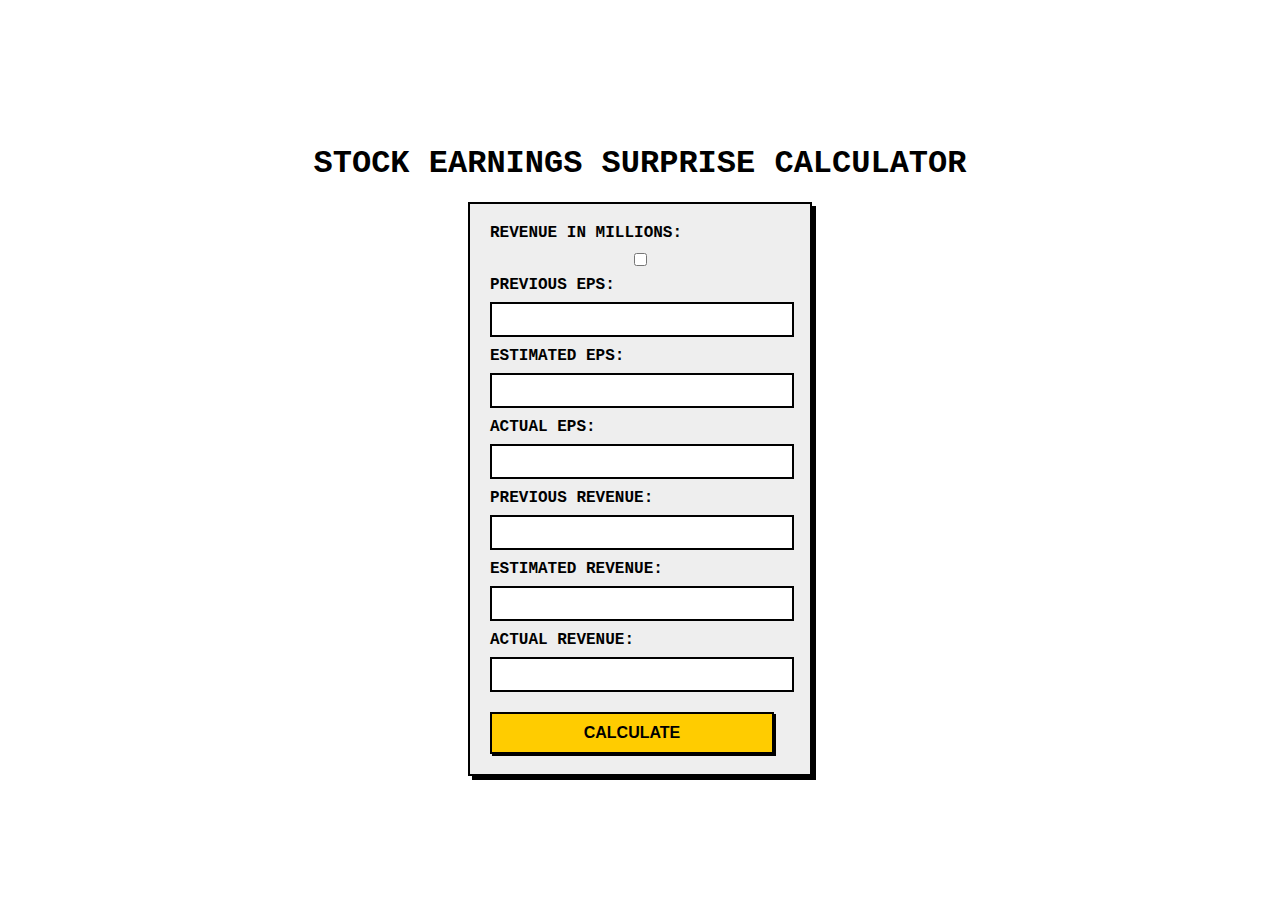
==== index.html @ 7a6e7df9 "Updated JavaScript formatting for numbers and percentages" ====
<!DOCTYPE html>
<html lang="en">
<head>
    <meta charset="UTF-8">
    <meta name="viewport" content="width=device-width, initial-scale=1.0">
    <title>Stock Earnings Surprise Calculator</title>
    <link rel="stylesheet" href="static/styles.css">
</head>
<body>
    <h1>Stock Earnings Surprise Calculator</h1>
    <form id="calculatorForm">
        <label for="unit">Revenue in Millions:</label>
        <input type="checkbox" id="unit" name="unit">

        <label for="prev_eps">Previous EPS:</label>
        <input type="number" step="0.01" id="prev_eps" name="prev_eps" required>
        
        <label for="estimated_eps">Estimated EPS:</label>
        <input type="number" step="0.01" id="estimated_eps" name="estimated_eps" required>
        
        <label for="actual_eps">Actual EPS:</label>
        <input type="number" step="0.01" id="actual_eps" name="actual_eps" required>

        <label for="prev_revenue">Previous Revenue:</label>
        <input type="number" step="0.01" id="prev_revenue" name="prev_revenue" required>
        
        <label for="estimated_revenue">Estimated Revenue:</label>
        <input type="number" step="0.01" id="estimated_revenue" name="estimated_revenue" required>
        
        <label for="actual_revenue">Actual Revenue:</label>
        <input type="number" step="0.01" id="actual_revenue" name="actual_revenue" required>
        
        <input type="submit" value="Calculate">
    </form>

    <p id="error" style="color:red; display:none;"></p>

    <h2 id="resultsTitle" style="display:none;">Results</h2>
    <button id="copyButton" style="display:none;">Copy</button>
    <p id="copyMessage" style="display:none; color: green;">Results copied to clipboard</p>
    <div id="results" style="display:none;">
        <p id="resultsContent"></p>
    </div>

    <script>
        function formatNumber(value) {
            // Check if the value is an integer or has decimals
            return Number.isInteger(value) ? value.toString() : value.toFixed(2);
        }

        function formatPercentage(value) {
            // Add + or - sign based on the value
            return (value >= 0 ? "+" : "") + Math.round(value) + "%";
        }

        document.getElementById('calculatorForm').addEventListener('submit', function(event) {
            event.preventDefault(); // Prevent form submission

            // Fetch values from form
            let unit = document.getElementById('unit').checked ? 'M' : 'K';
            let prev_eps = parseFloat(document.getElementById('prev_eps').value);
            let estimated_eps = parseFloat(document.getElementById('estimated_eps').value);
            let actual_eps = parseFloat(document.getElementById('actual_eps').value);
            let prev_revenue = parseFloat(document.getElementById('prev_revenue').value);
            let estimated_revenue = parseFloat(document.getElementById('estimated_revenue').value);
            let actual_revenue = parseFloat(document.getElementById('actual_revenue').value);

            // Error checking
            if (isNaN(prev_eps) || isNaN(estimated_eps) || isNaN(actual_eps) || isNaN(prev_revenue) || isNaN(estimated_revenue) || isNaN(actual_revenue)) {
                document.getElementById('error').innerText = "Please fill out all fields correctly.";
                document.getElementById('error').style.display = 'block';
                return;
            } else {
                document.getElementById('error').style.display = 'none';
            }

            // Perform calculations
            let eps_surprise = ((actual_eps - estimated_eps) / estimated_eps) * 100;
            let eps_yoy = ((actual_eps - prev_eps) / prev_eps) * 100;
            let revenue_surprise = ((actual_revenue - estimated_revenue) / estimated_revenue) * 100;
            let revenue_yoy = ((actual_revenue - prev_revenue) / prev_revenue) * 100;

            // Format results
            let actual_eps_display = `${formatNumber(actual_eps)}c`;
            let estimated_eps_display = `${formatNumber(estimated_eps)}c`;
            let revenue_display = `${formatNumber(actual_revenue)} ${unit}`;
            let estimated_revenue_display = `${formatNumber(estimated_revenue)} ${unit}`;

            // Display results
            document.getElementById('resultsTitle').style.display = 'block';
            document.getElementById('results').style.display = 'block';
            document.getElementById('resultsContent').innerHTML = `
                EPS: ${actual_eps_display}<br>
                Est: ${estimated_eps_display}<br>
                Surp: ${formatPercentage(eps_surprise)}<br>
                YoY: ${formatPercentage(eps_yoy)}<br><br>
                Rev: ${revenue_display}<br>
                Est: ${estimated_revenue_display}<br>
                Surp: ${formatPercentage(revenue_surprise)}<br>
                YoY: ${formatPercentage(revenue_yoy)}
            `;
            document.getElementById('copyButton').style.display = 'block';
        });

        document.getElementById('copyButton').addEventListener('click', function() {
            let results = document.getElementById('resultsContent').innerText;
            let textarea = document.createElement('textarea');
            textarea.value = results;
            document.body.appendChild(textarea);
            textarea.select();
            document.execCommand('copy');
            document.body.removeChild(textarea);

            var copyMessage = document.getElementById('copyMessage');
            copyMessage.style.display = 'block';
            setTimeout(function() {
                copyMessage.style.display = 'none';
            }, 2000);
        });
    </script>
</body>
</html>
---- static/styles.css ----
body {
    font-family: 'Courier New', Courier, monospace;
    background-color: #ffffff;
    margin: 0;
    padding: 0;
    display: flex;
    justify-content: center; /* Center the form horizontally */
    align-items: center;     /* Center the form vertically */
    height: 100vh;           /* Make sure the body takes the full height of the viewport */
    color: #000000;
    flex-direction: column;  /* Ensure elements are stacked vertically */
}

h1 {
    color: #000000;
    font-weight: bold;
    text-transform: uppercase;
    margin-bottom: 20px;
}

form {
    background-color: #eeeeee;
    padding: 20px;
    border: 2px solid #000000;
    box-shadow: 4px 4px 0 #000000;
    width: 300px;               /* Fixed width for the form */
    margin: 0 auto;             /* Center the form */
    display: flex;
    flex-direction: column;     /* Ensure form elements are stacked vertically */
}

form label {
    display: block;
    margin-bottom: 8px;
    font-weight: bold;
    text-transform: uppercase;
}

form select, form input[type="number"], form input[type="checkbox"] {
    width: calc(100% - 16px);   /* Full width with padding adjustment */
    padding: 8px;
    margin-bottom: 10px;
    border: 2px solid #000000;
    border-radius: 0;
    background-color: #ffffff;
    color: #000000;
}

form input[type="checkbox"] {
    width: auto; /* Let checkbox take its natural width */
    margin-bottom: 10px;
}

form input[type="submit"] {
    width: calc(100% - 16px);   /* Full width with padding adjustment */
    padding: 10px;
    border: 2px solid #000000;
    background-color: #ffcc00;
    color: #000000;
    font-size: 16px;
    cursor: pointer;
    text-transform: uppercase;
    font-weight: bold;
    margin-top: 10px;
    box-shadow: 2px 2px 0 #000000;
    transition: background-color 0.3s ease;
}

form input[type="submit"]:hover {
    background-color: #ffaa00;
}

h2 {
    color: #000000;
    font-weight: bold;
    text-transform: uppercase;
    margin-top: 20px;
}

p {
    background-color: #eeeeee;
    padding: 20px;
    border: 2px solid #000000;
    box-shadow: 4px 4px 0 #000000;
    width: 300px;
    margin: 20px auto;          /* Center the paragraph */
}

#results {
    text-align: center;         /* Center the results text */
}

button {
    width: calc(55% - 32px);   /* Slightly less wide than the form and results box */
    padding: 10px;
    border: 2px solid #000000;
    background-color: #ffcc00;
    color: #000000;
    font-size: 16px;
    cursor: pointer;
    text-transform: uppercase;
    font-weight: bold;
    margin: 10px auto;          /* Center the button */
    box-shadow: 2px 2px 0 #000000;
    transition: background-color 0.3s ease;
}

button:hover {
    background-color: #ffaa00;
}
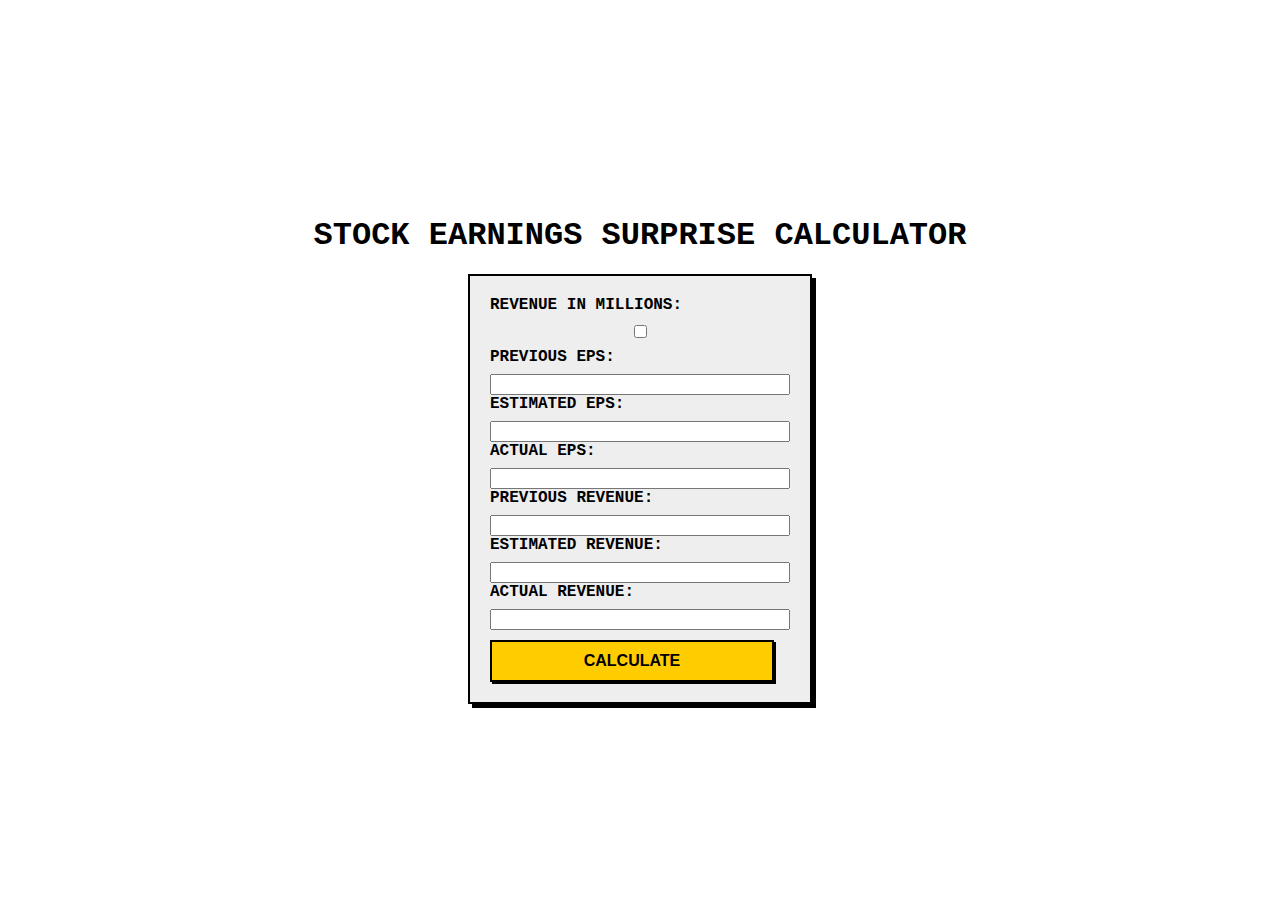
==== commit fd110aa2: "Handle comma input for numeric fields and switch to text input" ====
--- a/index.html
+++ b/index.html
@@ -13,22 +13,22 @@
         <input type="checkbox" id="unit" name="unit">
 
         <label for="prev_eps">Previous EPS:</label>
-        <input type="number" step="0.01" id="prev_eps" name="prev_eps" required>
+        <input type="text" id="prev_eps" name="prev_eps" required>
         
         <label for="estimated_eps">Estimated EPS:</label>
-        <input type="number" step="0.01" id="estimated_eps" name="estimated_eps" required>
+        <input type="text" id="estimated_eps" name="estimated_eps" required>
         
         <label for="actual_eps">Actual EPS:</label>
-        <input type="number" step="0.01" id="actual_eps" name="actual_eps" required>
+        <input type="text" id="actual_eps" name="actual_eps" required>
 
         <label for="prev_revenue">Previous Revenue:</label>
-        <input type="number" step="0.01" id="prev_revenue" name="prev_revenue" required>
+        <input type="text" id="prev_revenue" name="prev_revenue" required>
         
         <label for="estimated_revenue">Estimated Revenue:</label>
-        <input type="number" step="0.01" id="estimated_revenue" name="estimated_revenue" required>
+        <input type="text" id="estimated_revenue" name="estimated_revenue" required>
         
         <label for="actual_revenue">Actual Revenue:</label>
-        <input type="number" step="0.01" id="actual_revenue" name="actual_revenue" required>
+        <input type="text" id="actual_revenue" name="actual_revenue" required>
         
         <input type="submit" value="Calculate">
     </form>
@@ -53,6 +53,22 @@
             return (value >= 0 ? "+" : "") + Math.round(value) + "%";
         }
 
+        // Function to validate input and replace commas with dots
+        function validateAndReplace(event) {
+            const input = event.target;
+            input.value = input.value.replace(/,/g, '.');
+
+            // Allow only numbers, dots, and minus signs
+            if (!/^[-]?\d*\.?\d*$/.test(input.value)) {
+                input.value = input.value.slice(0, -1);
+            }
+        }
+
+        // Add event listeners to input fields to handle numeric input
+        document.querySelectorAll('input[type="text"]').forEach(input => {
+            input.addEventListener('input', validateAndReplace);
+        });
+
         document.getElementById('calculatorForm').addEventListener('submit', function(event) {
             event.preventDefault(); // Prevent form submission
 
@@ -65,20 +81,33 @@
             let estimated_revenue = parseFloat(document.getElementById('estimated_revenue').value);
             let actual_revenue = parseFloat(document.getElementById('actual_revenue').value);
 
-            // Error checking
-            if (isNaN(prev_eps) || isNaN(estimated_eps) || isNaN(actual_eps) || isNaN(prev_revenue) || isNaN(estimated_revenue) || isNaN(actual_revenue)) {
-                document.getElementById('error').innerText = "Please fill out all fields correctly.";
-                document.getElementById('error').style.display = 'block';
+            // Clear any previous error
+            let errorElement = document.getElementById('error');
+            errorElement.style.display = 'none';
+
+            // Perform calculations and validation
+            if (isNaN(prev_eps) || isNaN(estimated_eps) || isNaN(actual_eps) || 
+                isNaN(prev_revenue) || isNaN(estimated_revenue) || isNaN(actual_revenue)) {
+                errorElement.textContent = 'Please enter valid numbers in all fields.';
+                errorElement.style.display = 'block';
                 return;
-            } else {
-                document.getElementById('error').style.display = 'none';
             }
 
-            // Perform calculations
-            let eps_surprise = ((actual_eps - estimated_eps) / estimated_eps) * 100;
-            let eps_yoy = ((actual_eps - prev_eps) / prev_eps) * 100;
-            let revenue_surprise = ((actual_revenue - estimated_revenue) / estimated_revenue) * 100;
-            let revenue_yoy = ((actual_revenue - prev_revenue) / prev_revenue) * 100;
+            // Calculate EPS surprise
+            let eps_surprise = Math.abs(((actual_eps - estimated_eps) / Math.abs(estimated_eps)) * 100);
+            eps_surprise = (actual_eps >= estimated_eps ? "+" : "-") + Math.round(eps_surprise);
+
+            // Calculate EPS YoY change
+            let eps_yoy = Math.abs(((actual_eps - prev_eps) / Math.abs(prev_eps)) * 100);
+            eps_yoy = (actual_eps >= prev_eps ? "+" : "-") + Math.round(eps_yoy);
+
+            // Calculate revenue surprise
+            let revenue_surprise = Math.abs(((actual_revenue - estimated_revenue) / Math.abs(estimated_revenue)) * 100);
+            revenue_surprise = (actual_revenue >= estimated_revenue ? "+" : "-") + Math.round(revenue_surprise);
+
+            // Calculate revenue YoY change
+            let revenue_yoy = Math.abs(((actual_revenue - prev_revenue) / Math.abs(prev_revenue)) * 100);
+            revenue_yoy = (actual_revenue >= prev_revenue ? "+" : "-") + Math.round(revenue_yoy);
 
             // Format results
             let actual_eps_display = `${formatNumber(actual_eps)}c`;
@@ -92,12 +121,12 @@
             document.getElementById('resultsContent').innerHTML = `
                 EPS: ${actual_eps_display}<br>
                 Est: ${estimated_eps_display}<br>
-                Surp: ${formatPercentage(eps_surprise)}<br>
-                YoY: ${formatPercentage(eps_yoy)}<br><br>
+                Surp: ${eps_surprise}%<br>
+                YoY: ${eps_yoy}%<br><br>
                 Rev: ${revenue_display}<br>
                 Est: ${estimated_revenue_display}<br>
-                Surp: ${formatPercentage(revenue_surprise)}<br>
-                YoY: ${formatPercentage(revenue_yoy)}
+                Surp: ${revenue_surprise}%<br>
+                YoY: ${revenue_yoy}%
             `;
             document.getElementById('copyButton').style.display = 'block';
         });
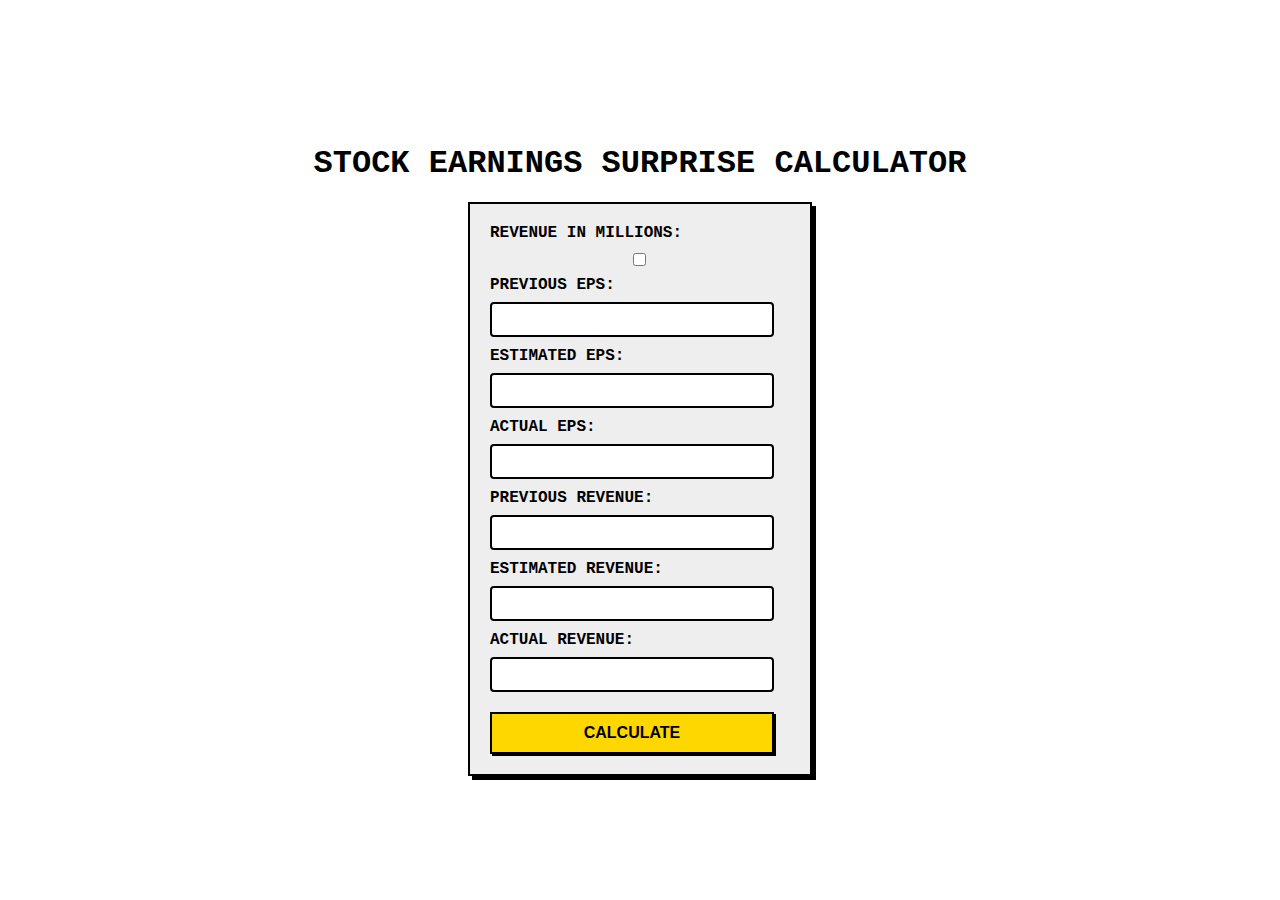
==== commit e175e7c3: "Allow optional estimated values and display 'n/a' for surprise calculations if absent" ====
--- a/index.html
+++ b/index.html
@@ -16,7 +16,7 @@
         <input type="text" id="prev_eps" name="prev_eps" required>
         
         <label for="estimated_eps">Estimated EPS:</label>
-        <input type="text" id="estimated_eps" name="estimated_eps" required>
+        <input type="text" id="estimated_eps" name="estimated_eps">
         
         <label for="actual_eps">Actual EPS:</label>
         <input type="text" id="actual_eps" name="actual_eps" required>
@@ -25,7 +25,7 @@
         <input type="text" id="prev_revenue" name="prev_revenue" required>
         
         <label for="estimated_revenue">Estimated Revenue:</label>
-        <input type="text" id="estimated_revenue" name="estimated_revenue" required>
+        <input type="text" id="estimated_revenue" name="estimated_revenue">
         
         <label for="actual_revenue">Actual Revenue:</label>
         <input type="text" id="actual_revenue" name="actual_revenue" required>
@@ -75,10 +75,10 @@
             // Fetch values from form
             let unit = document.getElementById('unit').checked ? 'M' : 'K';
             let prev_eps = parseFloat(document.getElementById('prev_eps').value);
-            let estimated_eps = parseFloat(document.getElementById('estimated_eps').value);
+            let estimated_eps = document.getElementById('estimated_eps').value !== "" ? parseFloat(document.getElementById('estimated_eps').value) : null;
             let actual_eps = parseFloat(document.getElementById('actual_eps').value);
             let prev_revenue = parseFloat(document.getElementById('prev_revenue').value);
-            let estimated_revenue = parseFloat(document.getElementById('estimated_revenue').value);
+            let estimated_revenue = document.getElementById('estimated_revenue').value !== "" ? parseFloat(document.getElementById('estimated_revenue').value) : null;
             let actual_revenue = parseFloat(document.getElementById('actual_revenue').value);
 
             // Clear any previous error
@@ -86,34 +86,39 @@
             errorElement.style.display = 'none';
 
             // Perform calculations and validation
-            if (isNaN(prev_eps) || isNaN(estimated_eps) || isNaN(actual_eps) || 
-                isNaN(prev_revenue) || isNaN(estimated_revenue) || isNaN(actual_revenue)) {
-                errorElement.textContent = 'Please enter valid numbers in all fields.';
+            if (isNaN(prev_eps) || isNaN(actual_eps) || isNaN(prev_revenue) || isNaN(actual_revenue)) {
+                errorElement.textContent = 'Please enter valid numbers in all required fields.';
                 errorElement.style.display = 'block';
                 return;
             }
 
-            // Calculate EPS surprise
-            let eps_surprise = Math.abs(((actual_eps - estimated_eps) / Math.abs(estimated_eps)) * 100);
-            eps_surprise = (actual_eps >= estimated_eps ? "+" : "-") + Math.round(eps_surprise);
+            // Calculate EPS surprise, if estimated_eps is provided
+            let eps_surprise = "n/a";
+            if (estimated_eps !== null) {
+                eps_surprise = Math.abs(((actual_eps - estimated_eps) / Math.abs(estimated_eps)) * 100);
+                eps_surprise = (actual_eps >= estimated_eps ? "+" : "-") + Math.round(eps_surprise) + "%";
+            }
 
             // Calculate EPS YoY change
             let eps_yoy = Math.abs(((actual_eps - prev_eps) / Math.abs(prev_eps)) * 100);
-            eps_yoy = (actual_eps >= prev_eps ? "+" : "-") + Math.round(eps_yoy);
+            eps_yoy = (actual_eps >= prev_eps ? "+" : "-") + Math.round(eps_yoy) + "%";
 
-            // Calculate revenue surprise
-            let revenue_surprise = Math.abs(((actual_revenue - estimated_revenue) / Math.abs(estimated_revenue)) * 100);
-            revenue_surprise = (actual_revenue >= estimated_revenue ? "+" : "-") + Math.round(revenue_surprise);
+            // Calculate revenue surprise, if estimated_revenue is provided
+            let revenue_surprise = "n/a";
+            if (estimated_revenue !== null) {
+                revenue_surprise = Math.abs(((actual_revenue - estimated_revenue) / Math.abs(estimated_revenue)) * 100);
+                revenue_surprise = (actual_revenue >= estimated_revenue ? "+" : "-") + Math.round(revenue_surprise) + "%";
+            }
 
             // Calculate revenue YoY change
             let revenue_yoy = Math.abs(((actual_revenue - prev_revenue) / Math.abs(prev_revenue)) * 100);
-            revenue_yoy = (actual_revenue >= prev_revenue ? "+" : "-") + Math.round(revenue_yoy);
+            revenue_yoy = (actual_revenue >= prev_revenue ? "+" : "-") + Math.round(revenue_yoy) + "%";
 
             // Format results
             let actual_eps_display = `${formatNumber(actual_eps)}c`;
-            let estimated_eps_display = `${formatNumber(estimated_eps)}c`;
+            let estimated_eps_display = estimated_eps !== null ? `${formatNumber(estimated_eps)}c` : "n/a";
             let revenue_display = `${formatNumber(actual_revenue)} ${unit}`;
-            let estimated_revenue_display = `${formatNumber(estimated_revenue)} ${unit}`;
+            let estimated_revenue_display = estimated_revenue !== null ? `${formatNumber(estimated_revenue)} ${unit}` : "n/a";
 
             // Display results
             document.getElementById('resultsTitle').style.display = 'block';
@@ -121,12 +126,12 @@
             document.getElementById('resultsContent').innerHTML = `
                 EPS: ${actual_eps_display}<br>
                 Est: ${estimated_eps_display}<br>
-                Surp: ${eps_surprise}%<br>
-                YoY: ${eps_yoy}%<br><br>
+                Surp: ${eps_surprise}<br>
+                YoY: ${eps_yoy}<br><br>
                 Rev: ${revenue_display}<br>
                 Est: ${estimated_revenue_display}<br>
-                Surp: ${revenue_surprise}%<br>
-                YoY: ${revenue_yoy}%
+                Surp: ${revenue_surprise}<br>
+                YoY: ${revenue_yoy}
             `;
             document.getElementById('copyButton').style.display = 'block';
         });
--- a/static/styles.css
+++ b/static/styles.css
@@ -1,34 +1,42 @@
+/* General Body Styles */
 body {
     font-family: 'Courier New', Courier, monospace;
     background-color: #ffffff;
     margin: 0;
     padding: 0;
     display: flex;
-    justify-content: center; /* Center the form horizontally */
-    align-items: center;     /* Center the form vertically */
-    height: 100vh;           /* Make sure the body takes the full height of the viewport */
+    justify-content: center;
+    align-items: center;
+    height: 100vh;
     color: #000000;
-    flex-direction: column;  /* Ensure elements are stacked vertically */
+    flex-direction: column;
 }
 
-h1 {
+/* Headings */
+h1, h2 {
     color: #000000;
     font-weight: bold;
     text-transform: uppercase;
     margin-bottom: 20px;
 }
 
+h2 {
+    margin-top: 20px;
+}
+
+/* Form Styles */
 form {
     background-color: #eeeeee;
     padding: 20px;
     border: 2px solid #000000;
     box-shadow: 4px 4px 0 #000000;
-    width: 300px;               /* Fixed width for the form */
-    margin: 0 auto;             /* Center the form */
+    width: 300px;
+    margin: 0 auto;
     display: flex;
-    flex-direction: column;     /* Ensure form elements are stacked vertically */
+    flex-direction: column;
 }
 
+/* Labels and Inputs within Form */
 form label {
     display: block;
     margin-bottom: 8px;
@@ -36,26 +44,31 @@
     text-transform: uppercase;
 }
 
-form select, form input[type="number"], form input[type="checkbox"] {
-    width: calc(100% - 16px);   /* Full width with padding adjustment */
+form input[type="text"],
+form input[type="number"] {
+    width: calc(100% - 16px);
     padding: 8px;
     margin-bottom: 10px;
     border: 2px solid #000000;
-    border-radius: 0;
+    border-radius: 4px;
     background-color: #ffffff;
     color: #000000;
+    box-sizing: border-box;
 }
 
+/* Checkbox Specific Styling */
 form input[type="checkbox"] {
-    width: auto; /* Let checkbox take its natural width */
+    width: auto;
+    margin-right: 5px;
     margin-bottom: 10px;
 }
 
+/* Submit Button */
 form input[type="submit"] {
-    width: calc(100% - 16px);   /* Full width with padding adjustment */
+    width: calc(100% - 16px);
     padding: 10px;
     border: 2px solid #000000;
-    background-color: #ffcc00;
+    background-color: #ffd700;
     color: #000000;
     font-size: 16px;
     cursor: pointer;
@@ -67,44 +80,41 @@
 }
 
 form input[type="submit"]:hover {
-    background-color: #ffaa00;
+    background-color: #ffc107;
 }
 
-h2 {
-    color: #000000;
-    font-weight: bold;
-    text-transform: uppercase;
-    margin-top: 20px;
-}
-
+/* Results and Paragraph Styles */
 p {
     background-color: #eeeeee;
     padding: 20px;
     border: 2px solid #000000;
     box-shadow: 4px 4px 0 #000000;
     width: 300px;
-    margin: 20px auto;          /* Center the paragraph */
+    margin: 20px auto;
+    text-align: center;
 }
 
+/* Results Container */
 #results {
-    text-align: center;         /* Center the results text */
+    text-align: center;
 }
 
+/* Button Styling */
 button {
-    width: calc(55% - 32px);   /* Slightly less wide than the form and results box */
+    width: calc(55% - 32px);
     padding: 10px;
     border: 2px solid #000000;
-    background-color: #ffcc00;
+    background-color: #ffd700;
     color: #000000;
     font-size: 16px;
     cursor: pointer;
     text-transform: uppercase;
     font-weight: bold;
-    margin: 10px auto;          /* Center the button */
+    margin: 10px auto;
     box-shadow: 2px 2px 0 #000000;
     transition: background-color 0.3s ease;
 }
 
 button:hover {
-    background-color: #ffaa00;
+    background-color: #ffc107;
 }
